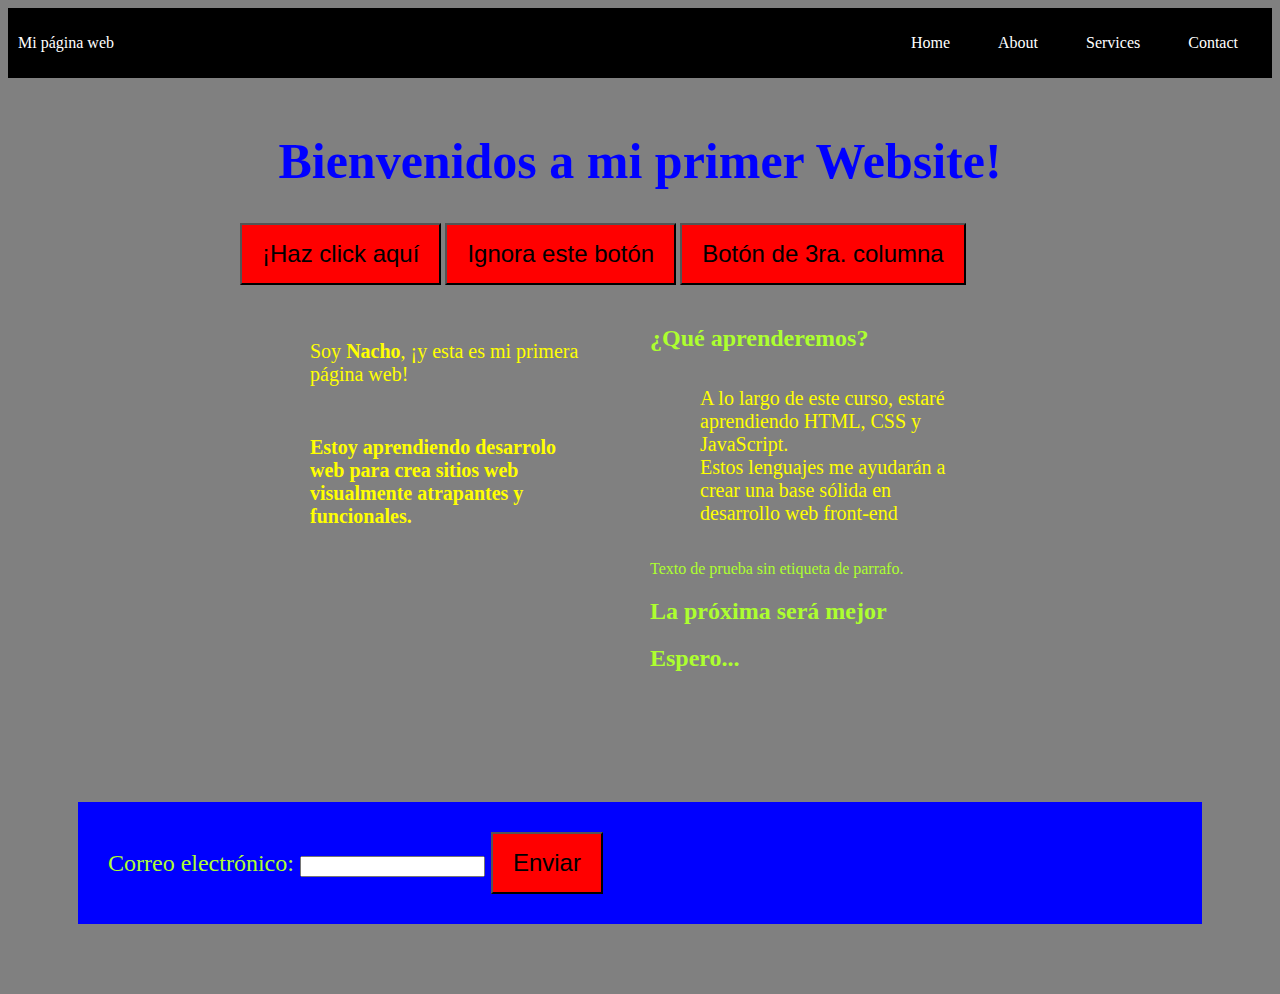
==== index.html @ af3a9eab "Initial commit" ====
<!DOCTYPE html>
<html lang="es">
    <head>
        <title>Mi primer Website</title>
        <link rel="stylesheet" type="text/css" href="styles.css">
        <meta name="viewport" content="width=device-width, initial-scale=1">
        <meta charset="UTF-8"/>
    </head>
    <body>
        <header>
        <div class="container-nav">
            <nav class="navbar" role="navigation">
              <a href="#" class="brand">Mi página web</a>
              <ul class="nav-links">
                <li><a href="index.html">Home</a></li>
                <li><a href="about.html">About</a></li>
                <li><a href="services.html">Services</a></li>
                <li><a href="contact.html">Contact</a></li>
              </ul>
            </nav>
            <button class="button-menu-toggle">Menu</button>
          </div>
        </header>
        <div class="container">
            <h1>Bienvenidos a mi primer Website!</h1>
            <button onclick="showAlert()">¡Haz click aquí</button>
            <button>Ignora este botón</button>
            <button>Botón de 3ra. columna</button>
            <div class="row">
                <div class="column">
                    <p>Soy <strong>Nacho</strong>, ¡y esta es mi primera página web!</p>
                    <p><strong>Estoy aprendiendo desarrolo web para crea sitios web <br />
                    visualmente atrapantes y funcionales.</strong></p>
                </div>    
                <div class="column">
                    <h2>¿Qué aprenderemos?</h2>
                    <p>A lo largo de este curso, estaré aprendiendo HTML, CSS y JavaScript. <br />
                    Estos lenguajes me ayudarán a crear una base sólida en desarrollo web front-end</p>
                    Texto de prueba sin etiqueta de parrafo.
                    <h2>La próxima será mejor</h2>
                        <h2>Espero...</h2>
                </div>            
            </div>    
        </div>
        <script src="script.js">
        </script>
        <form id="formEmail">
            <label for="email">Correo electrónico: </label>
            <input type="email" id="email" name="email" required="required">
            <button type="submit">Enviar</button>
        </form>        
    </body>
</html>
---- styles.css ----
body {
    background-color: grey;
    color: greenyellow;
}
button {
    background-color: red;
    color: black;
    font-size: x-large;    
    padding: 15px 20px 15px 20px;
    font-family: Arial, Helvetica, sans-serif;    
}

form {
    margin: 70px;
    font-size: x-large;
    background-color:blue;
    padding: 30px;
}

h1 {
    color: blue;
    font-family: 'Lucida Sans';
    font-size: 50px;
    text-align: center;
}
p {
    font-family: 'Georgia';
    color: yellow;
    font-size: 20px;
    padding: 15px 30px 15px 30px;
    margin: 20px;
}
.container {
    max-width: 800px;
    margin: auto;
    padding: 20px;
}
.row {
    display: flex;
    flex-wrap: wrap;
    margin: 10px;
}
.column {
    flex: 1;
    padding: 10px;
}
@media (max-width: 600px) {
    .column {
        flex: 100%;
    }
}
.container-nav {
    display: flex;
    padding: 10px;
    height: 50px;
    background-color: black;
  }
  
  
  .navbar {
    display: flex;
    justify-content: space-between;
    width: 100%;
  }
  
  
  .brand {
    display: flex;
    align-items: center;
  }
  
  
  li>a {
    padding: 8px 24px;
  }
  
  
  li {
    list-style-type: none;
  }
  
  
  a {
    color: white;
    text-decoration:none;
  }
  
  
  .nav-links {
    display: flex;
    align-items: center;
  }
  
  
  .button-menu-toggle {
    display: none;
  }

  @media (max-width: 768px) {
    .column {
      flex: 100%;
    }
  
  
    .nav-links {
      display: none;
    }
  
  
    .button-menu-toggle {
      display: block;
      background-color: white;
      border:none;
      border-radius: 50px;
      padding: 0 24px;
      font-family: monospace;
      font-weight: bold;
      font-size: 20px;
    }
   
    .nav-links.nav-links-responsive {
      position: absolute;
      display: flex;
      background-color: rgba(20,20,20,0.95);
      width: 100%;
      height: 100%;
      top: 70px;
      left: 0;
      flex-direction: column;
      padding-top: 200px;
      align-items: center;
      gap:70px;
      font-size: 40px;
  
  
    }
  }

  img {
    size:50%;
    flex:auto;
  }

  .greeating {
    text-align: center;
  }
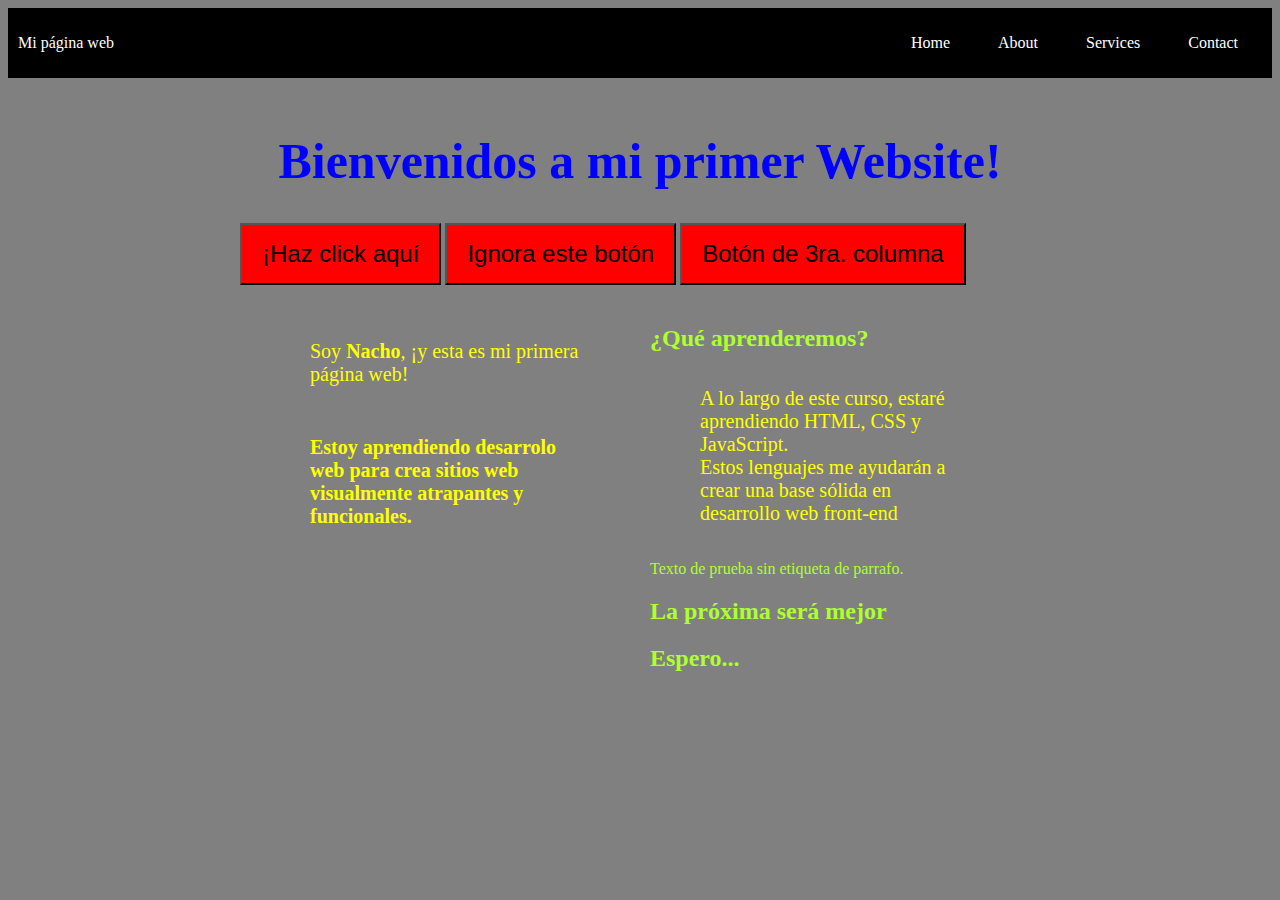
==== commit 70c2e92f: "Actualización de la landing page" ====
--- a/index.html
+++ b/index.html
@@ -43,11 +43,5 @@
             </div>    
         </div>
         <script src="script.js">
-        </script>
-        <form id="formEmail">
-            <label for="email">Correo electrónico: </label>
-            <input type="email" id="email" name="email" required="required">
-            <button type="submit">Enviar</button>
-        </form>        
     </body>
 </html>--- a/styles.css
+++ b/styles.css
@@ -130,9 +130,7 @@
       padding-top: 200px;
       align-items: center;
       gap:70px;
-      font-size: 40px;
-  
-  
+      font-size: 40px;  
     }
   }
 
@@ -143,4 +141,8 @@
 
   .greeating {
     text-align: center;
+    padding: 25px;
+    font-family:'Courier New', Courier, monospace;
+    font:bolder;
+    background-color: royalblue;
   }